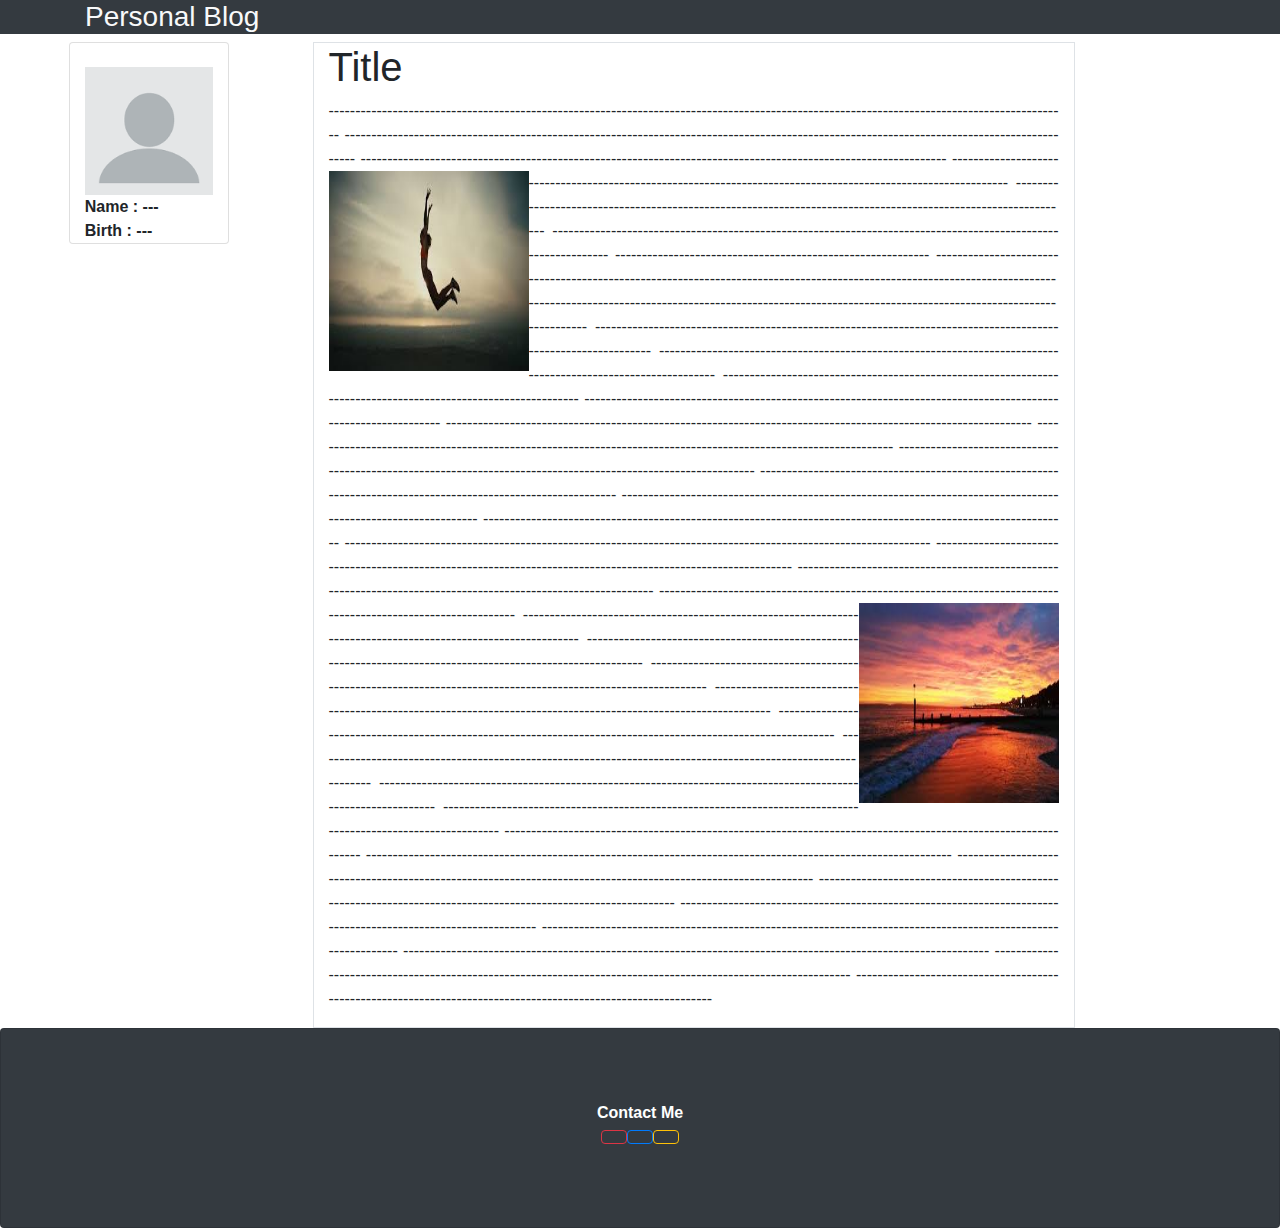
==== blog.html @ 07ff6e14 "web" ====
<!DOCTYPE html>
<html lang="en">
<head>
    <meta charset="UTF-8">
    <meta name="viewport" content="width=device-width, initial-scale=1.0">
    <meta http-equiv="X-UA-Compatible" content="ie=edge">
    <title>Blog</title>
    <link rel="stylesheet" href="https://maxcdn.bootstrapcdn.com/bootstrap/4.0.0/css/bootstrap.min.css">
    <link rel="stylesheet" href="https://use.fontawesome.com/releases/v5.6.1/css/all.css" integrity="sha384-gfdkjb5BdAXd+lj+gudLWI+BXq4IuLW5IT+brZEZsLFm++aCMlF1V92rMkPaX4PP"
        crossorigin="anonymous">
    <link rel="stylesheet" href="blog.css">
</head>
<body>
    <header class="bg-dark text-light " ><strong><h3 class="container">Personal Blog</h3></strong></header>
    <div class=" row"  >
        <div class="col-sm-3" >
            <div class="card container d-flex flex-column" style="width:10em;">
            <br>
        <img src="./profile-pic.png" alt="profile-pic">
        <div class="p2"><strong>Name : ---</strong></div>
        <div class="p2"><strong>Birth : ---</strong></div>  
        </div>
    </div>
        <!-- <div class="col-sm-3" >
            <div class="card" style="width:28em;">
                
            </div>
        </div> -->
        <div class="col-sm" >
        <div class="border row container" >
        
            <strong ><h1  >Title</h1></strong>
            <br>
            
            <p class="text-justify">-------------------------------------------------------------------------------------------------------------------------------------------
                    -------------------------------------------------------------------------------------------------------------------------------------------
                    --------------------------------------------------------------------------------------------------------------
            <img src="./pic.jpeg" alt="pic" style="float:left; width: 200px; height: 200px">
                    --------------------------------------------------------------------------------------------------------------
                    --------------------------------------------------------------------------------------------------------------
                    --------------------------------------------------------------------------------------------------------------
                    ----------------------------------------------------------- --------------------------------------------------------------------------------------------------------------------------       
                    --------------------------------------------------------------------------------------------------------------
                    --------------------------------------------------------------------------------------------------------------
                    --------------------------------------------------------------------------------------------------------------
                    --------------------------------------------------------------------------------------------------------------
                    --------------------------------------------------------------------------------------------------------------
                    --------------------------------------------------------------------------------------------------------------
                    --------------------------------------------------------------------------------------------------------------
                    --------------------------------------------------------------------------------------------------------------
                    --------------------------------------------------------------------------------------------------------------
                    --------------------------------------------------------------------------------------------------------------
                    --------------------------------------------------------------------------------------------------------------
                    --------------------------------------------------------------------------------------------------------------
                    --------------------------------------------------------------------------------------------------------------
                    --------------------------------------------------------------------------------------------------------------
                    --------------------------------------------------------------------------------------------------------------
                    <img src="./pic-1.jpeg" alt="pic-1" style="float: right; width: 200px; height: 200px;">
                    --------------------------------------------------------------------------------------------------------------
                    --------------------------------------------------------------------------------------------------------------
                    --------------------------------------------------------------------------------------------------------------
                    --------------------------------------------------------------------------------------------------------------
                    --------------------------------------------------------------------------------------------------------------
                    --------------------------------------------------------------------------------------------------------------
                    --------------------------------------------------------------------------------------------------------------
                    --------------------------------------------------------------------------------------------------------------
                    --------------------------------------------------------------------------------------------------------------
                    --------------------------------------------------------------------------------------------------------------
                    --------------------------------------------------------------------------------------------------------------
                    --------------------------------------------------------------------------------------------------------------
                    --------------------------------------------------------------------------------------------------------------
                    --------------------------------------------------------------------------------------------------------------
                    --------------------------------------------------------------------------------------------------------------
                    --------------------------------------------------------------------------------------------------------------
                    --------------------------------------------------------------------------------------------------------------
            </p>
            
            
            
        </div>
        </div>

    </div>

    <!-- <div class="container row">
        <div></div>
    </div>
</div> -->

<footer class="card bg-dark" style="height:200px;">
        <br>
        <br>
        <br>
        <div class="d-flex justify-content-center"><Strong class="text-white">Contact Me</Strong></div>

        <div class="d-flex justify-content-center">
            <a href="#">
                <i class="fab fa-google-plus-g btn btn-outline-danger"></i>
            </a>
            <a href="#">
                    <i class="fab fa-facebook btn btn-outline-primary"></i>
                </a>
            <a class="pinks" href="#">
                <i class="fab fa-instagram btn btn-outline-warning"></i>
            </a>
            
        </div>
        <br>
        <br>
    </footer>
</body>
</html>
---- blog.css ----
.border{
    width: 80%;
}
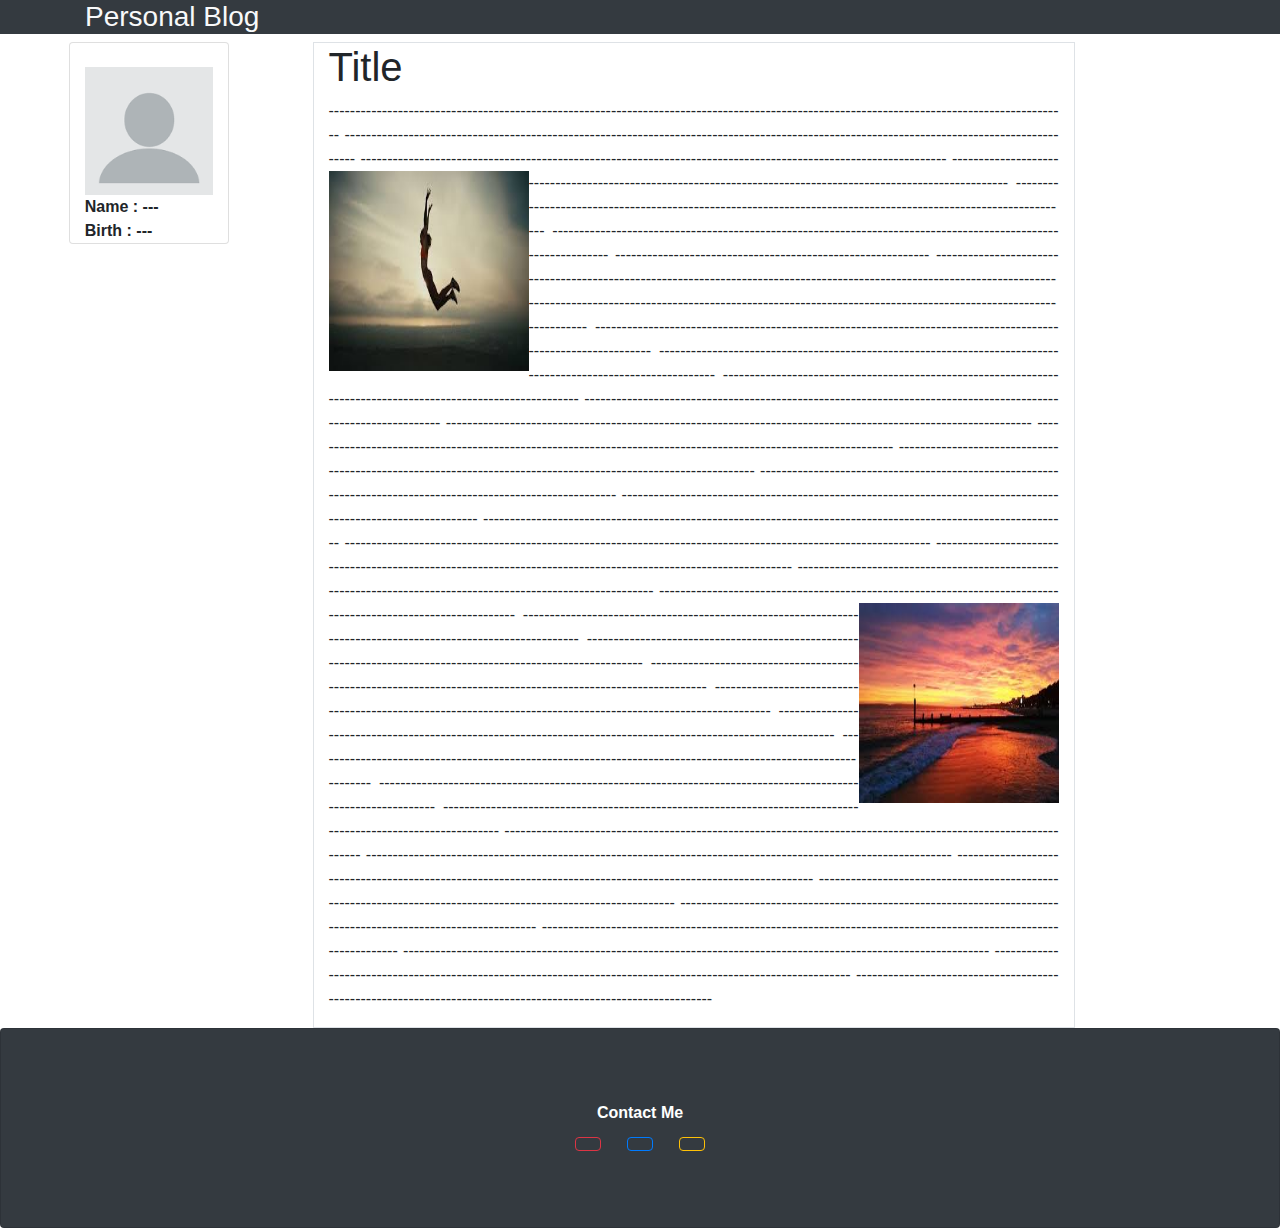
==== commit 9d1a2ec1: "web" ====
--- a/blog.html
+++ b/blog.html
@@ -94,14 +94,14 @@
         <div class="d-flex justify-content-center"><Strong class="text-white">Contact Me</Strong></div>
 
         <div class="d-flex justify-content-center">
-            <a href="#">
+            <a href="#" class="btn btn-link">
                 <i class="fab fa-google-plus-g btn btn-outline-danger"></i>
             </a>
-            <a href="#">
-                    <i class="fab fa-facebook btn btn-outline-primary"></i>
+            <a href="#" class="btn btn-link" >
+                    <i class="fab fa-facebook btn  btn-outline-primary"></i>
                 </a>
-            <a class="pinks" href="#">
-                <i class="fab fa-instagram btn btn-outline-warning"></i>
+            <a class=" btn btn-link" href="#">
+                <i class="fab fa-instagram btn  btn-outline-warning"></i>
             </a>
             
         </div>
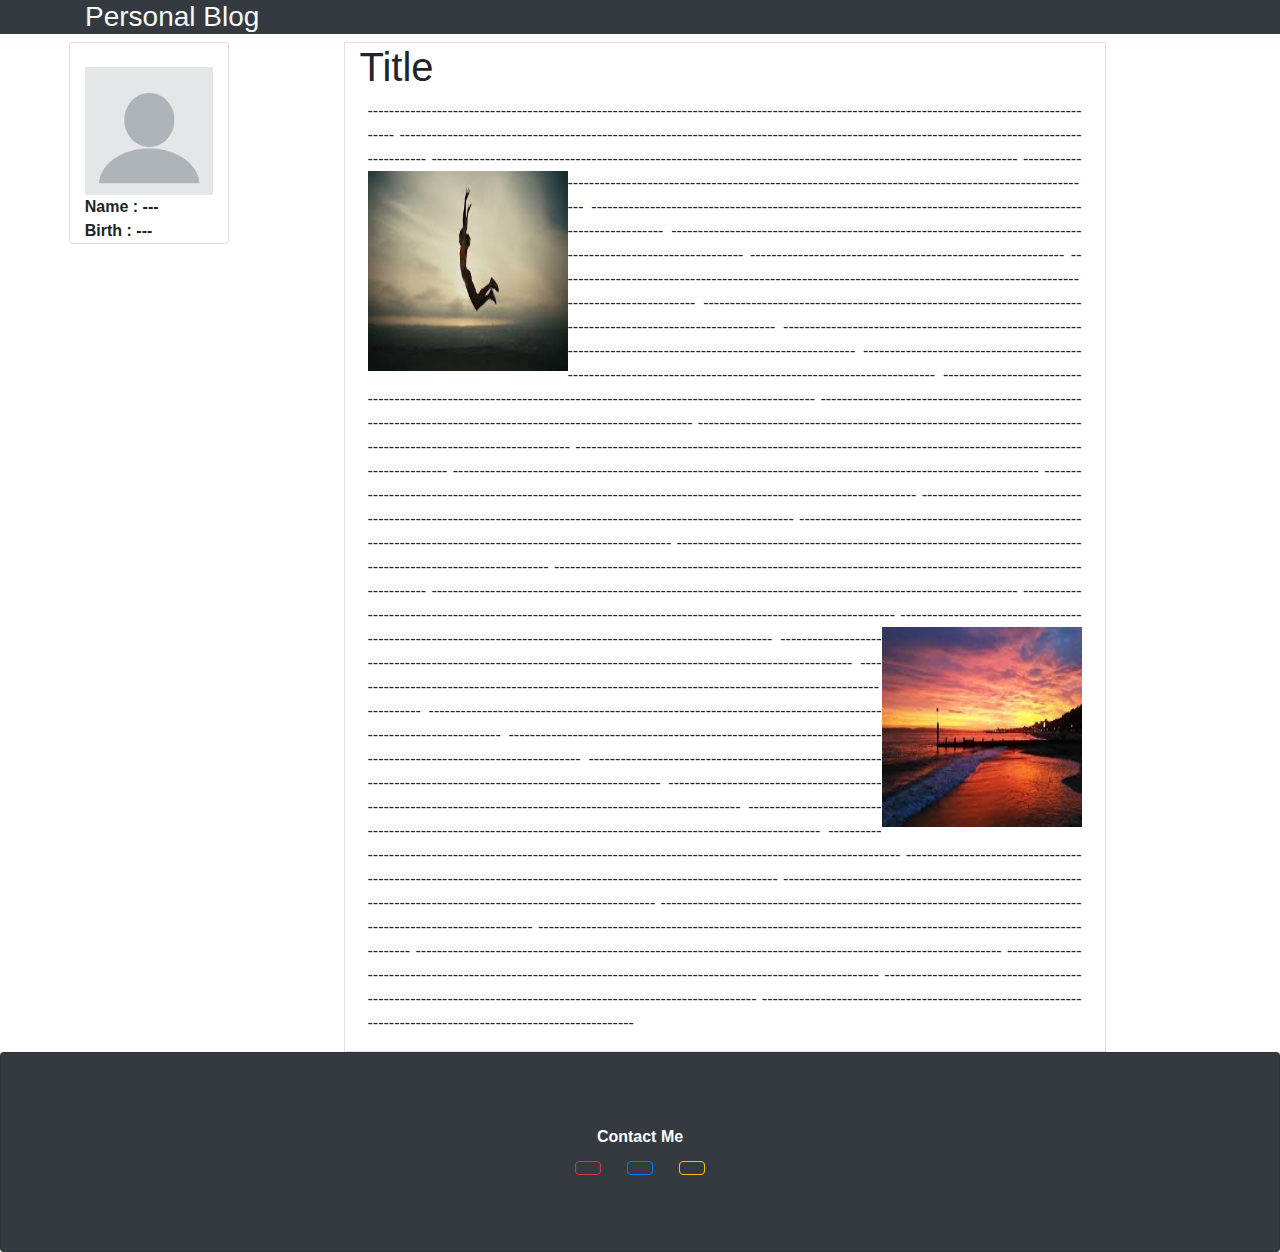
==== commit 9814cbcf: "web" ====
--- a/blog.html
+++ b/blog.html
@@ -12,7 +12,7 @@
 </head>
 <body>
     <header class="bg-dark text-light " ><strong><h3 class="container">Personal Blog</h3></strong></header>
-    <div class=" row"  >
+    <div class=" row c-1"  >
         <div class="col-sm-3" >
             <div class="card container d-flex flex-column" style="width:10em;">
             <br>
@@ -21,18 +21,19 @@
         <div class="p2"><strong>Birth : ---</strong></div>  
         </div>
     </div>
+    
         <!-- <div class="col-sm-3" >
             <div class="card" style="width:28em;">
                 
             </div>
         </div> -->
         <div class="col-sm" >
-        <div class="border row container" >
+        <div class="border row container ml-3" >
         
             <strong ><h1  >Title</h1></strong>
             <br>
             
-            <p class="text-justify">-------------------------------------------------------------------------------------------------------------------------------------------
+            <p class="text-justify  pl-2 pr-2">-------------------------------------------------------------------------------------------------------------------------------------------
                     -------------------------------------------------------------------------------------------------------------------------------------------
                     --------------------------------------------------------------------------------------------------------------
             <img src="./pic.jpeg" alt="pic" style="float:left; width: 200px; height: 200px">
--- a/blog.css
+++ b/blog.css
@@ -1,3 +1,3 @@
 .border{
     width: 80%;
-}+}
